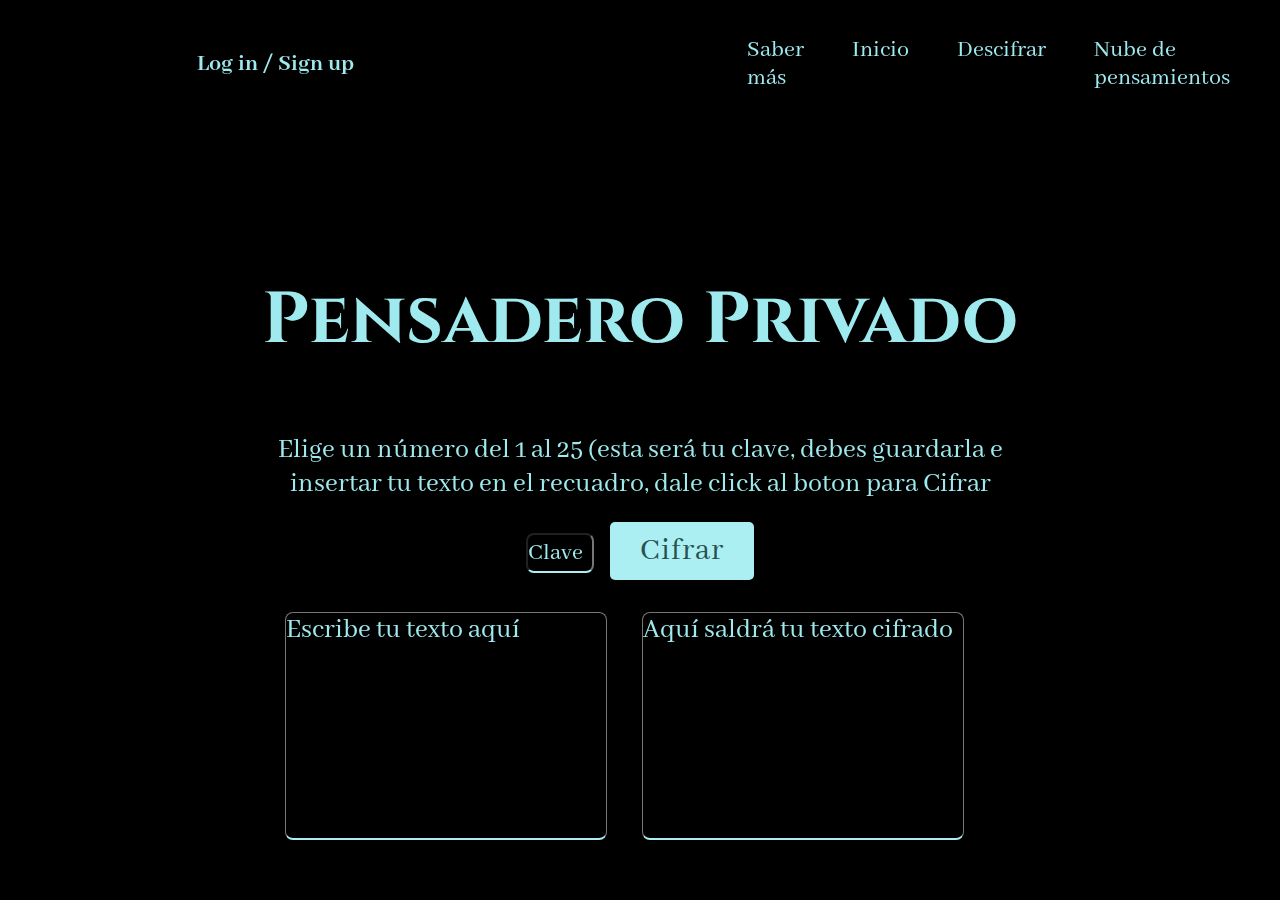
==== docs/cipher.html @ 46148091 "Add files via upload" ====
<!DOCTYPE html>
<html lang="es">

<head>
  <meta charset="utf-8">
  <meta name="description" content="Cifrado César del Pensadero Privado.">
  <title>Cipher</title>
  <link href="style.css" rel="stylesheet">
</head>

<body>
  <!--Barra navegación-->
  
    <nav class="nav-tab">
      <div class="logs">
        <h4>Log in / Sign up</h4>
      </div>
      <ul class="nav-links">
        <li><a target="_blank" href="https://es.wikipedia.org/wiki/Cifrado_César">Saber más</a></li>
        <li><a href="index.html">Inicio</a></li>
        <li><a href="decipher.html">Descifrar</a></li>
        <li><a href="#">Nube de pensamientos</a></li>
      </ul>
    </nav> 
      <section>
        <header>
          <h1>Pensadero Privado</h1>
        </header>

        <div class="cipher-p">
          <p>Elige un número del 1 al 25 (esta será tu clave, debes guardarla e insertar tu texto en el recuadro, dale
            click al boton para Cifrar</p>
        </div>
        

        <div class="box-container">
          
            <div class=" inputBox">
              <div class="key-box">
                <input type="text" name="" required="" id="cipher-offset" placeholder="Clave">
                <button class="cipher-fn" id="cipher-encode-btn" aria-label="Haz click en este botón para cifrar un texto">
                Cifrar
                </button>
                </div>
              <div class="textarea-box">
                <textarea id="cipher-input" placeholder="Escribe tu texto aquí"></textarea> 
                <textarea id="cipher-output" placeholder="Aquí saldrá tu texto cifrado" readonly></textarea>
              </div>      
            </div>          
        </div>
      </section>
    
  

    <video playsinline autoplay muted loop id="video-bg">
      <source src="video-humo.mp4" type="video/mp4">
    </video>
  </body>
  <script src="index.js" type="module"></script>
  
</html>
---- docs/style.css ----
@import url('https://fonts.googleapis.com/css2?family=Cinzel:wght@400;500&display=swap');
@import url('https://fonts.googleapis.com/css2?family=Abhaya+Libre&family=Cinzel:wght@400;500&display=swap');
@import url('https://fonts.googleapis.com/css2?family=Berkshire+Swash&display=swap');
* {
    color:#9EEAEE;
    font-family: Abhaya Libre;
    font-size: 16px;
    margin: 0;
    padding: 0;
}
#detach-button-host {
    display: none !important;
}
body {
    background-color: #000;
    background-size: 100%;
}
.box-container {
    display: flex;
    justify-content: center;
    flex-direction: column;
    align-items: center;
    text-align: center;
}
button {
    background-color: #aceff3;
    color: #28524E;
    font-size: 2rem;
    border-radius: 5px;
    border: none;
    cursor: pointer;
    padding: 10px 30px;
    text-decoration: none;
    letter-spacing: 1px;
}
button:hover{
    background-color: #d5f6f8;
    transition: ease 0.3s;
}
#cipher-offset{
    margin-right: 1rem;
}
#decipher-offset{
    margin-right: 1rem;
}
.cipher-p {
    text-align: center;
    display: flex;
    justify-content: center;
}
.container-phome{
    display: flex;
    flex-direction: row;
    justify-content: center;
    align-items: center;
    text-align: center;
    position: relative;
}
h1 {
    font-family: 'Cinzel', serif;
    font-size: 4.5rem;
    text-align: center;
    display: flex;
    justify-content: center;
    margin-top: 9rem; 
}
.inputBox {
    display: flex;
    flex-direction: column;
    justify-content: center;
}
.inputBox input{
    font-size: 1.5rem;
    color: white;
    margin-top: 2rem;
    border-bottom: 2px solid #aceff3;
    outline: none;
    background: transparent;
    width: 5vw;
    height: 2.25rem;
    border-radius: 8px;
 }
.inputBox textarea{
    font-size: 1.75rem;
    color: white;
    margin-top: 2rem;
    border-bottom: 2px solid #aceff3;
    outline: none;
    background: transparent;
    width: 25vw;
    height: 25vh;
    border-radius: 8px;
    overflow: hidden;
    overflow-y: scroll;
    margin-inline-end: 2rem;
}
.key-box {
    display: flex;
    flex-direction: row;
    justify-content: center;
    align-items: baseline;
}
.home-buttons {
    display: flex;
    flex-direction: row;
    justify-content: space-evenly;
    margin-top: 4rem;
    margin-bottom: 4rem;
}
.logs:hover{
    background-color: rgba(52, 199, 209, 0.411);
    transition: ease 0.3s;
}
.logs h4 {
    padding: 1em;
    display: block;
    font-size: 1.5rem;
    cursor: pointer;
}
nav {
    display: flex;
    flex-direction: row;
    justify-content: space-around;
    align-items: center;
    min-height: 8rem;
}
/*saca las viñetas de la lista*/
.nav-links li{
    list-style: none;  
}  
.nav-links ul {
    display: flex;
    margin: 0;
    padding: 0; 
}
.nav-links {
    display: flex;
    justify-content: space-around;
    flex-direction: row;
    width: 30%;     
}
/*saca el subrayado de los links*/
.nav-links a {
    text-decoration: none;
    font-size: 1.5rem;
}

.nav-links li a {
    padding: 1em;
    display: block;
    
}

.nav-tab li:hover {
    background-color: rgba(52, 199, 209, 0.411);
    transition: ease 0.3s;
}
p {
    text-align: center;
    font-size: 1.75rem;
    max-width: 60%;
    margin-top: 4rem;
}
::placeholder{
    color:#9EEAEE;
}
textarea {
    resize: none;
  }
.toggle-btn{
    position: absolute;
    top: 3rem;
    right: 1rem; 
    display:none;
    flex-direction: column;
    justify-content: space-between;
    width: 40px;
    height: 30px;
 }
 .toggle-btn .bar{
     width: 100%;
     height: 5px;
     background-color:#9EEAEE;
     border-radius: 2px;
 }
video {
    object-fit: cover;
    width: 100vw;
    height: 100vh;
    position: fixed;
    top:0;
    z-index: -1;
}
@media (max-width: 900px){
    .toggle-btn {
        display: flex;
    }

    .nav-links{
        display: none; 
        flex-direction: column;
        width: 100%;
    }

    .nav-tab {
        display: flex;
        flex-direction: column;
        align-items: flex-start;

    }

    .nav-links ul {
        display: flex;
        width: 100%;
        flex-direction: column;
    }

    .nav-links li {
        width: 100%;
        text-align: center;
    }

    .nav-links.active{
        display: flex;
    }
}
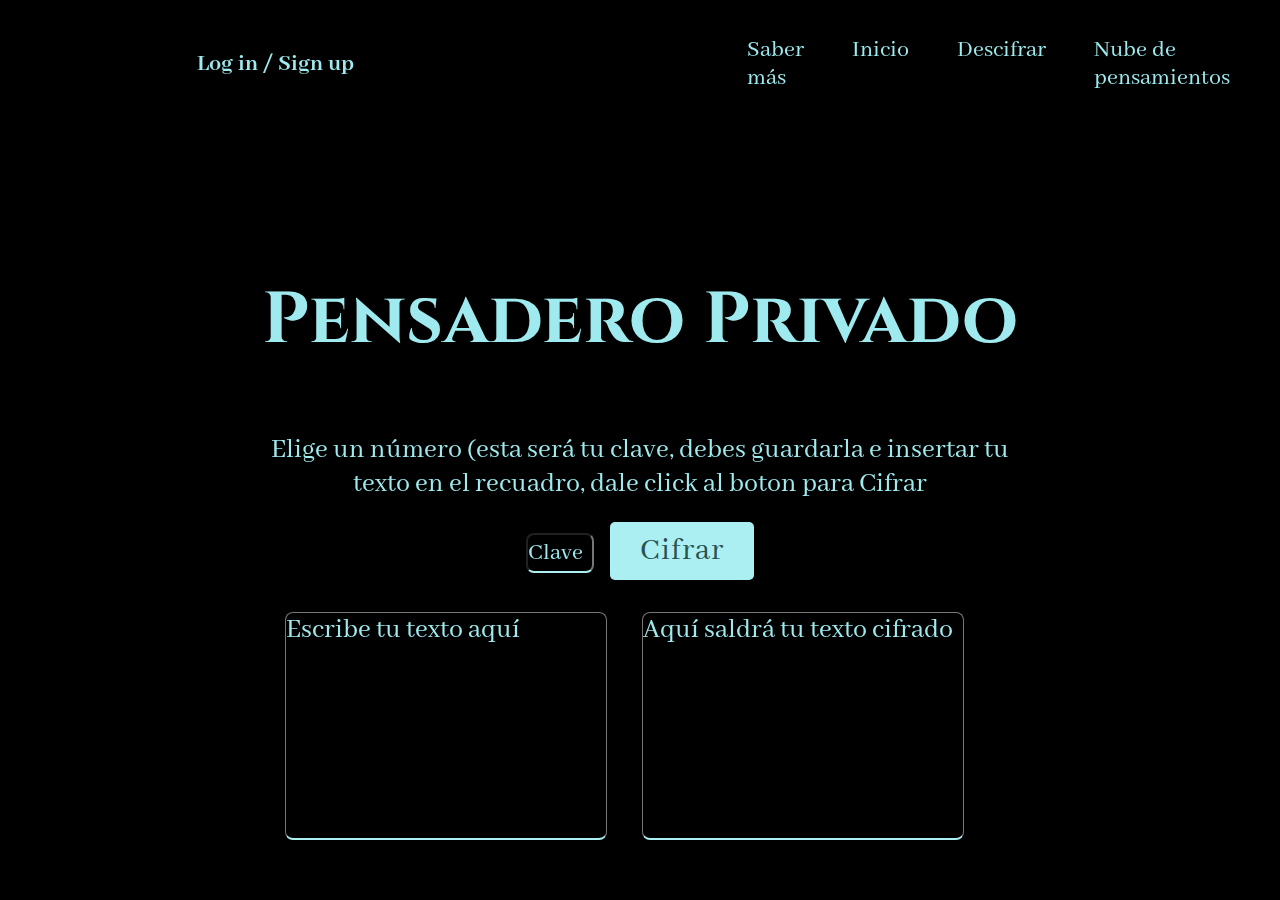
==== commit 3707fae7: "Update cipher.html" ====
--- a/docs/cipher.html
+++ b/docs/cipher.html
@@ -28,7 +28,7 @@
         </header>
 
         <div class="cipher-p">
-          <p>Elige un número del 1 al 25 (esta será tu clave, debes guardarla e insertar tu texto en el recuadro, dale
+          <p>Elige un número (esta será tu clave, debes guardarla e insertar tu texto en el recuadro, dale
             click al boton para Cifrar</p>
         </div>
         
@@ -58,4 +58,4 @@
   </body>
   <script src="index.js" type="module"></script>
   
-</html>+</html>
